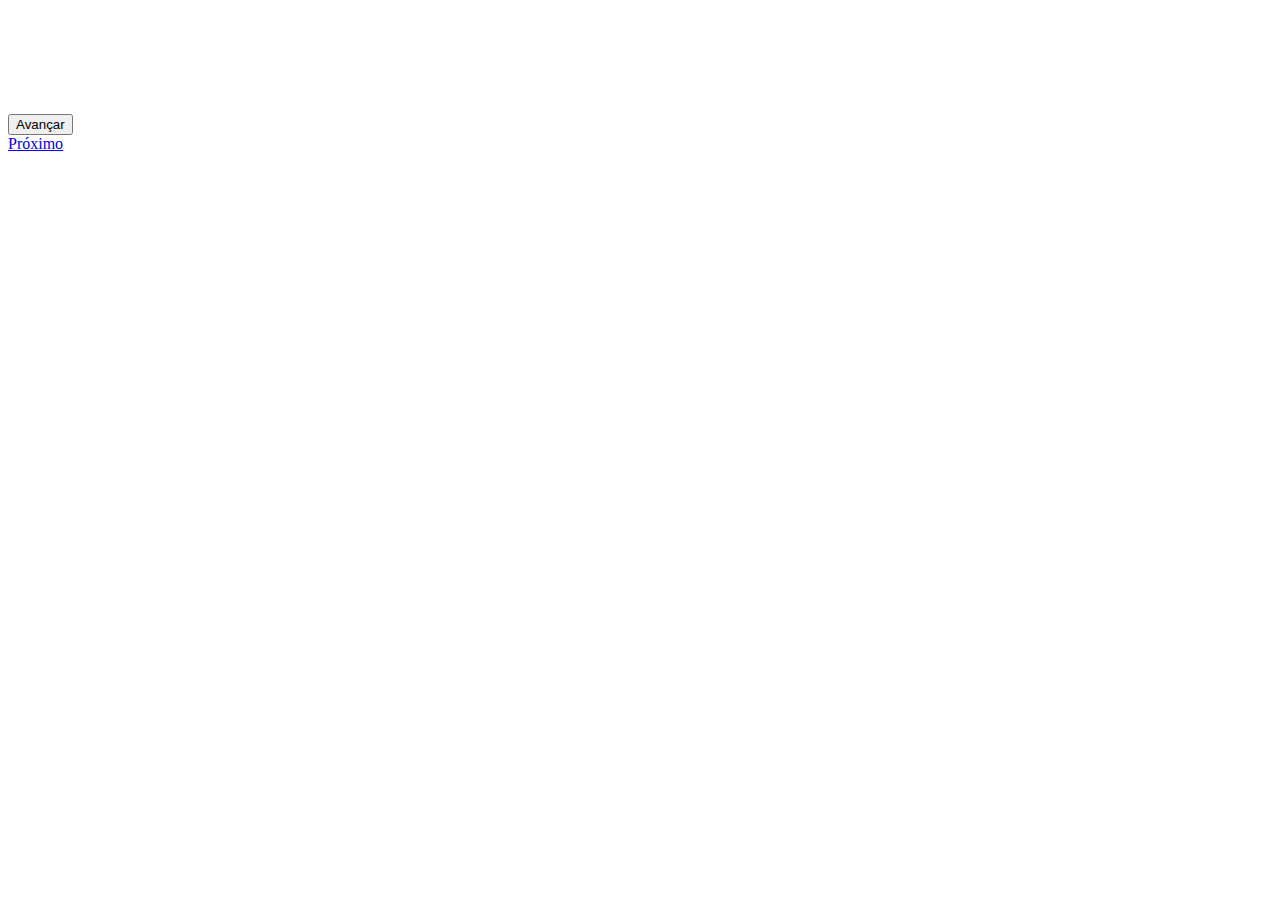
==== aula1.html @ 7c2879dd "a" ====
<!DOCTYPE html>
<html lang="en">
<head>
    <meta charset="UTF-8">
    <meta http-equiv="X-UA-Compatible" content="IE=edge">
    <meta name="viewport" content="width=device-width, initial-scale=1.0">
    <link href="https://cdn.jsdelivr.net/npm/bootstrap@5.1.3/dist/css/bootstrap.min.css" rel="stylesheet"
        integrity="sha384-1BmE4kWBq78iYhFldvKuhfTAU6auU8tT94WrHftjDbrCEXSU1oBoqyl2QvZ6jIW3" crossorigin="anonymous">
    <script src="https://cdn.jsdelivr.net/npm/bootstrap@5.1.3/dist/js/bootstrap.bundle.min.js"
        integrity="sha384-ka7Sk0Gln4gmtz2MlQnikT1wXgYsOg+OMhuP+IlRH9sENBO0LRn5q+8nbTov4+1p"
        crossorigin="anonymous"></script>
    <title>Document</title>
</head>
<body style="background-image:url(background/space.jpg) ;">
    <h1 style="color: white;">Módulo 1-Git e GitHub</h1>
    <p style="color: white;">Comandos poderosos para o gerenciar o versionamento de sistemaas.
        <div class="row">
            <div class="col-646">

                <button type="button" onclick ="concluirAula()" class="btn btn-outline-light">Avançar
                </button>

            </div>
        </div>
        <div class="col-12">
            <a href="index.html" class="link-primary"> Próximo </a>

        </div>
    </div>
</div>

<script src= "js/escrevendo-aula1.js"></script>
   

</body>
</html>
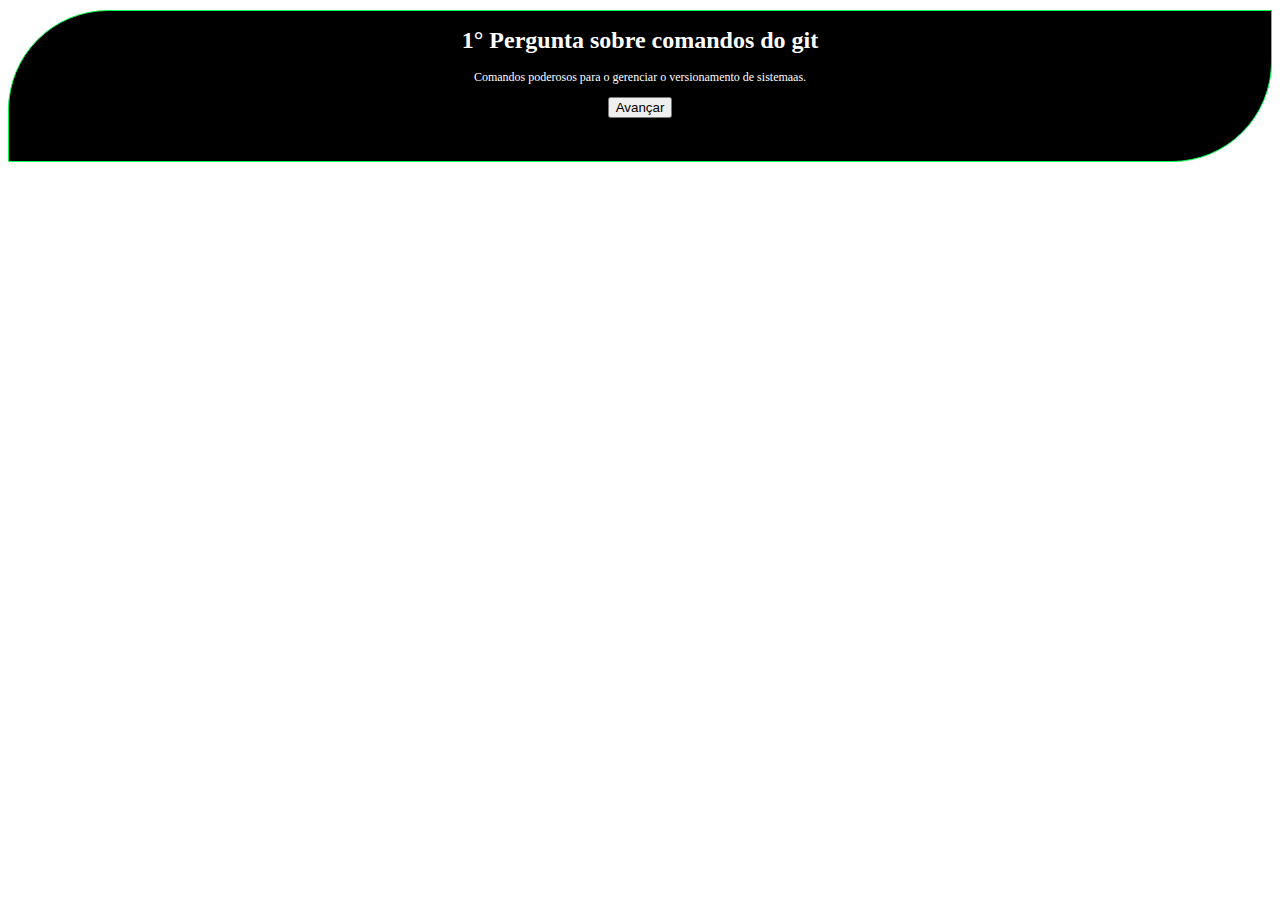
==== commit 1c7766ee: "entrevista" ====
--- a/aula1.html
+++ b/aula1.html
@@ -1,36 +1,42 @@
 <!DOCTYPE html>
 <html lang="en">
+
 <head>
     <meta charset="UTF-8">
     <meta http-equiv="X-UA-Compatible" content="IE=edge">
     <meta name="viewport" content="width=device-width, initial-scale=1.0">
     <link href="https://cdn.jsdelivr.net/npm/bootstrap@5.1.3/dist/css/bootstrap.min.css" rel="stylesheet"
         integrity="sha384-1BmE4kWBq78iYhFldvKuhfTAU6auU8tT94WrHftjDbrCEXSU1oBoqyl2QvZ6jIW3" crossorigin="anonymous">
+    <link rel="stylesheet" href="css/style.css">
     <script src="https://cdn.jsdelivr.net/npm/bootstrap@5.1.3/dist/js/bootstrap.bundle.min.js"
         integrity="sha384-ka7Sk0Gln4gmtz2MlQnikT1wXgYsOg+OMhuP+IlRH9sENBO0LRn5q+8nbTov4+1p"
         crossorigin="anonymous"></script>
     <title>Document</title>
 </head>
-<body style="background-image:url(background/space.jpg) ;">
-    <h1 style="color: white;">Módulo 1-Git e GitHub</h1>
-    <p style="color: white;">Comandos poderosos para o gerenciar o versionamento de sistemaas.
-        <div class="row">
-            <div class="col-646">
+<section id="texto">
 
-                <button type="button" onclick ="concluirAula()" class="btn btn-outline-light">Avançar
-                </button>
+    <body style="background-image:url(background/2.png) ;">
+        <div>
+            <h1 style="color: white;">1° Pergunta sobre comandos do git</h1>
+            <p style="color: white;">Comandos poderosos para o gerenciar o versionamento de sistemaas.
+            <div class="row">
+                <div class="col-646">
+
+                    <button type="button" onclick="concluirAula()" class="btn btn-outline-light">Avançar
+                    </button>
+
+                </div>
+            </div>
+            <div class="col-12">
+
 
             </div>
         </div>
-        <div class="col-12">
-            <a href="index.html" class="link-primary"> Próximo </a>
+        </div>
 
-        </div>
-    </div>
-</div>
+        <script src="js/escrevendo-aula1.js"></script>
 
-<script src= "js/escrevendo-aula1.js"></script>
-   
+</section>
+</body>
 
-</body>
-</html>
+</html>--- a/css/style.css
+++ b/css/style.css
@@ -0,0 +1,22 @@
+#texto {
+    margin-top: 10px;
+    text-align: center;
+    background: rgb(2, 0, 36);
+    background-color: black;
+    color: #ffffff;
+    font-size: 12px;
+    height: 150px;
+    border-radius: 100px 1px;
+    border: 1px solid #00ff4c;
+}
+#F {
+    margin-top: 10px;
+    text-align: center;
+    background: rgb(2, 0, 36);
+    background-color: black;
+    color: #ffffff;
+    font-size: 12px;
+    height: px;
+    border-radius: 100px 1px;
+    border: 1px solid #ff0f0f;
+}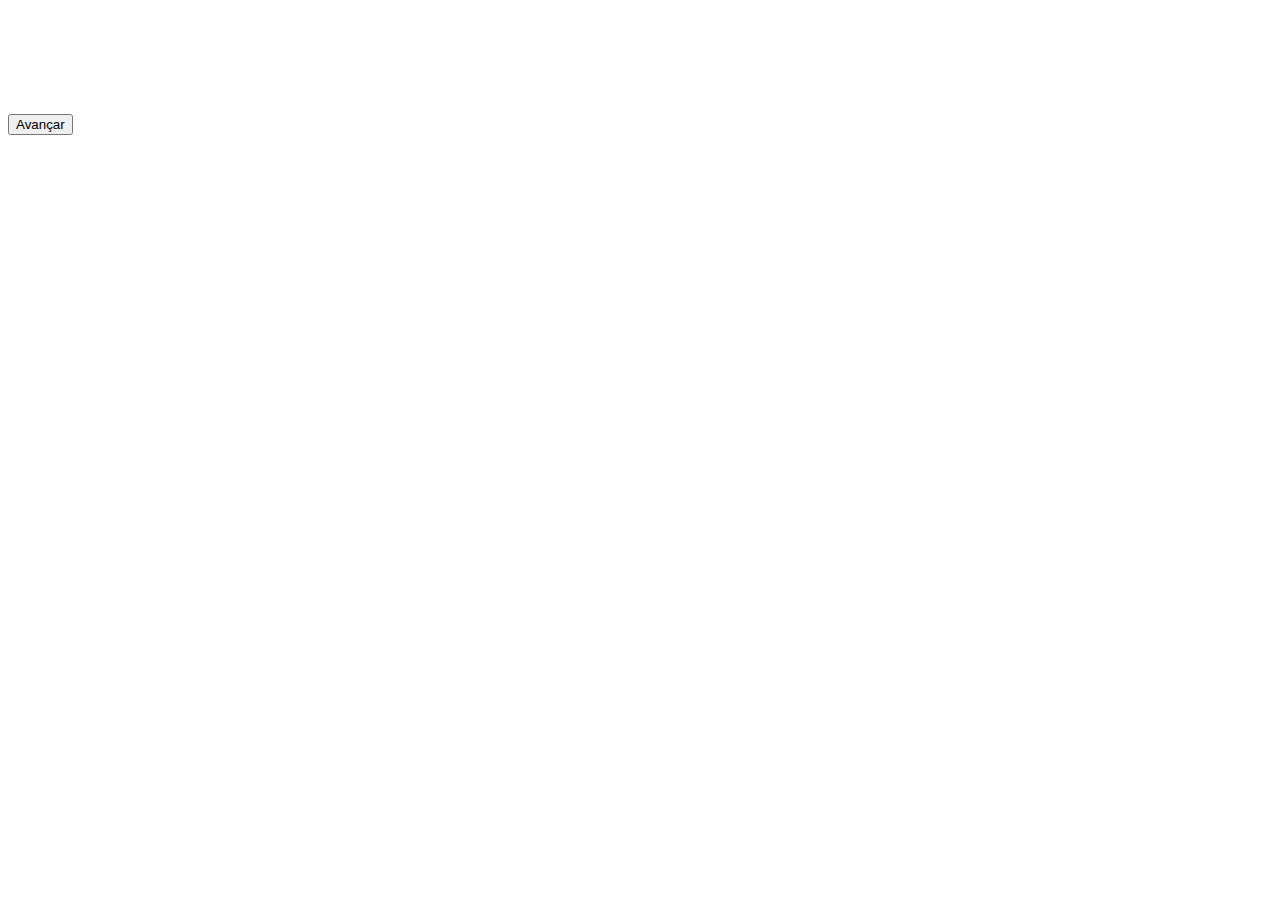
==== commit 7fface21: "Update aula1.html" ====
--- a/aula1.html
+++ b/aula1.html
@@ -39,4 +39,4 @@
 </section>
 </body>
 
-</html>+</html>
